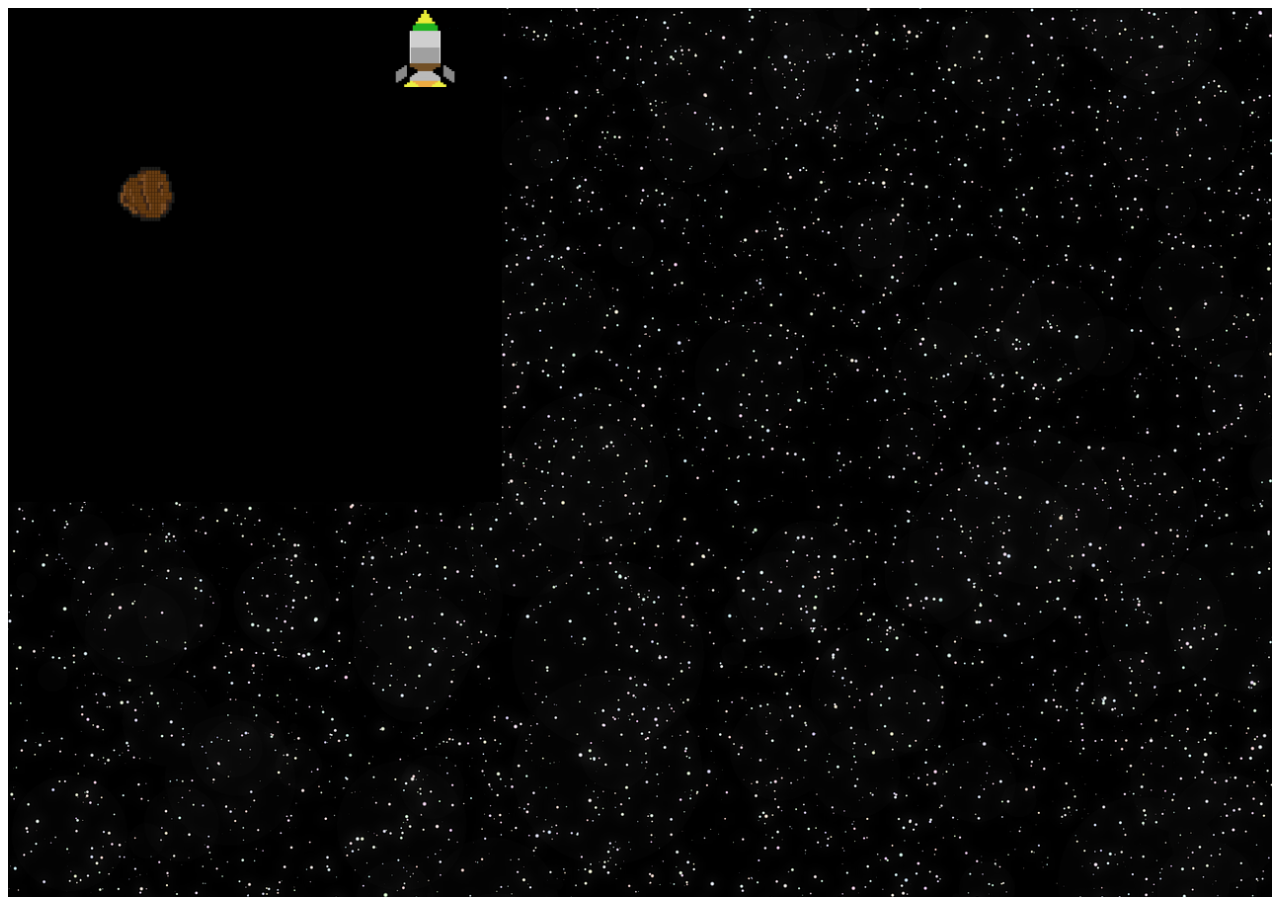
==== game.html @ 726ddd38 "game.html" ====
<!DOCTYPE html>
<html>

<head>
  <meta charset="utf-8">
  <link rel="icon" href="asteroid.svg" sizes="any" type="image/svg+xml">
  <title>David Asteroid</title>
  <link href="styles.css" rel="stylesheet">
</head>

<body onload="draw();">

  <canvas id="asteroid">
    <img id="asteroidSVG" src="asteroid.svg"/>
  </canvas>

</body>
<script src="sc.js"></script>

</html>
---- styles.css ----
canvas {
  width: 100%;
  height: 100%;
}
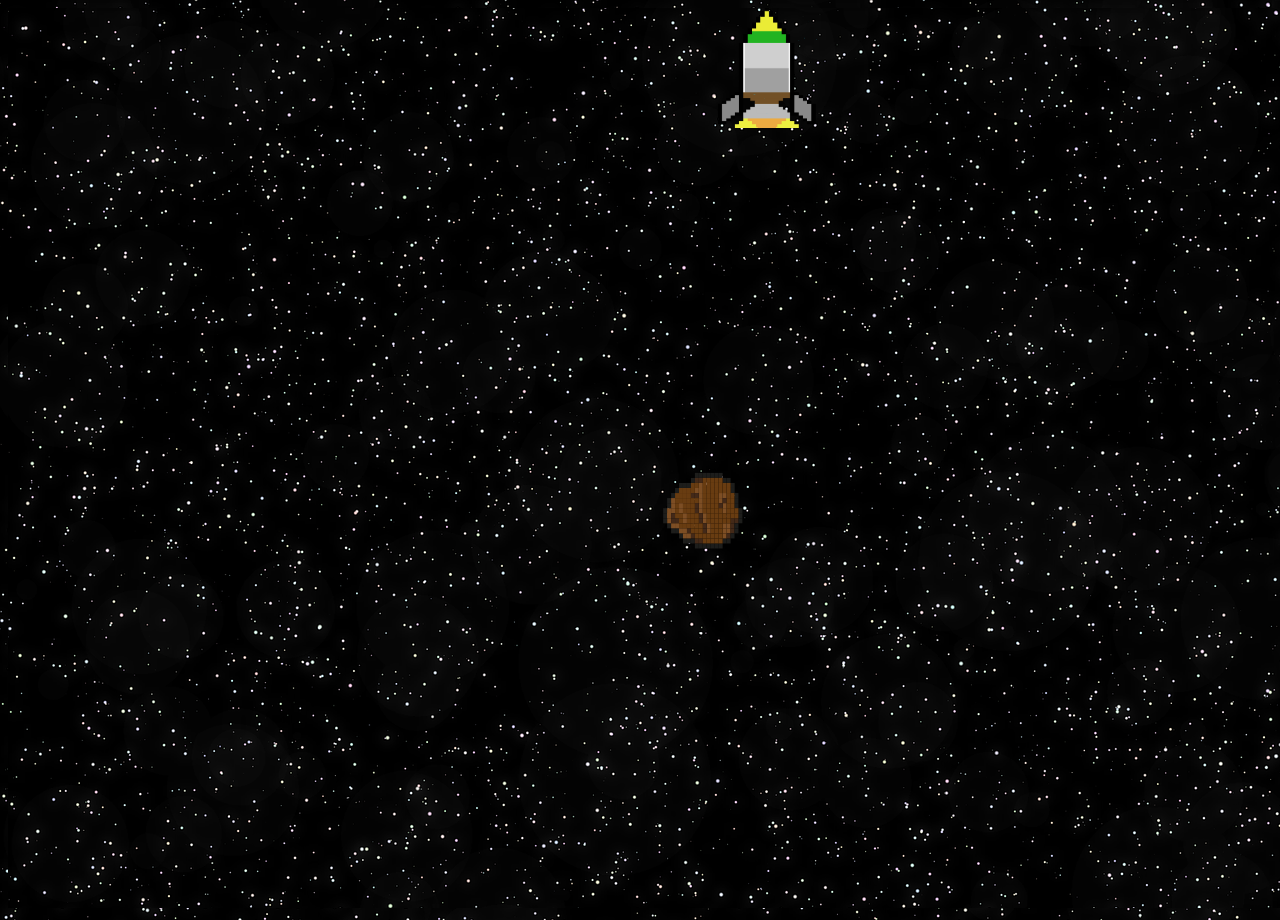
==== commit 310769de: "done" ====
--- a/game.html
+++ b/game.html
@@ -15,6 +15,6 @@
   </canvas>
 
 </body>
-<script src="sc.js"></script>
+<script src="script.js"></script>
 
 </html>--- a/styles.css
+++ b/styles.css
@@ -1,4 +1,66 @@
-canvas {
+/* canvas {
+  border: 1px solid black
+} */
+
+@font-face {
+  font-family: "Pixellari";
+  src: url("fonts/Pixellari.ttf");
+}
+
+body {
   width: 100%;
   height: 100%;
-}+  background-image: url(image/espace.png);
+  background-repeat: no-repeat;
+  overflow: hidden;
+}
+
+.star-wars {
+  display: flex;
+  justify-content: center;
+  position: relative;
+  height: 800px;
+  color: #feda4a;
+  font-family: 'Pixellari', sans-serif;
+  font-size: 500%;
+  font-weight: 600;
+  letter-spacing: 6px;
+  line-height: 150%;
+  perspective: 400px;
+  text-align: justify;
+}
+
+.crawl {
+  position: relative;
+  top: 9999px;
+  transform-origin: 50% 100%;
+  animation: crawl 60s linear;
+}
+
+.crawl>.title {
+  font-size: 90%;
+  text-align: center;
+}
+
+.crawl>.title h1 {
+  margin: 0 0 100px;
+  text-transform: uppercase;
+}
+
+@keyframes crawl {
+  0% {
+    top: 0;
+    transform: rotateX(20deg) translateZ(0);
+  }
+  100% {
+    top: -6000px;
+    transform: rotateX(25deg) translateZ(-2500px);
+  }
+}
+
+#btnstart {
+  border: 1px solid black;
+  display: flex;
+  justify-content: center;
+}
+
